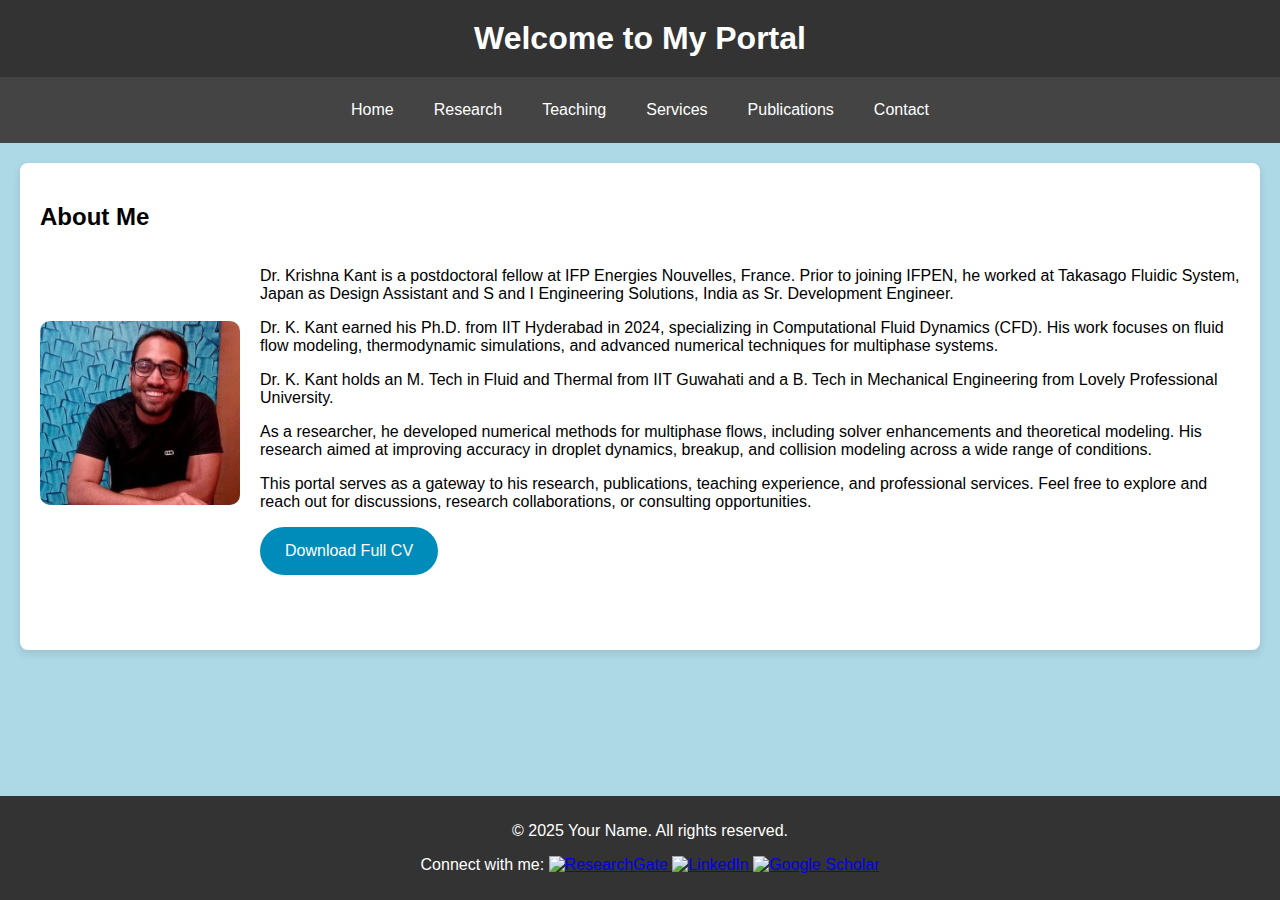
==== index.html @ b92d0d98 "Update index.html" ====
<!DOCTYPE html>
<html lang="en">
<head>
    <meta charset="UTF-8">
    <meta name="viewport" content="width=device-width, initial-scale=1.0">
    <title>Dr. Krishna Kant - HOME</title>
    <style>
        body {
            font-family: Arial, sans-serif;
            margin: 0;
            padding: 0;
            box-sizing: border-box;
            background-color: lightblue;
        }

        header {
            background-color: #333;
            color: white;
            text-align: center;
            padding: 20px;
        }

        h1 {
            margin: 0;
        }

        nav {
            background-color: #444;
            display: flex;
            justify-content: center;
            padding: 10px;
        }

        nav a {
            color: white;
            text-decoration: none;
            padding: 14px 20px;
            font-size: 16px;
            transition: background-color 0.3s;
        }

        nav a:hover {
            background-color: #575757;
        }

        section {
            padding: 20px;
            margin: 20px;
            border-radius: 8px;
            background-color: #fff;
            box-shadow: 0 4px 8px rgba(0, 0, 0, 0.1);
            padding-bottom: 75px; /* Adjust to match footer height */
        }

        .section-button {
            background-color: #008CBA;
            color: white;
            border: none;
            padding: 15px 25px;
            text-align: center;
            text-decoration: none;
            display: inline-block;
            font-size: 16px;
            border-radius: 50px;
            transition: all 0.3s ease;
            cursor: pointer;
        }

        .section-button:hover {
            background-color: #005f73;
            transform: scale(1.1);
        }

        footer {
            background-color: #333;
            color: white;
            text-align: center;
            padding: 10px;
            position: fixed;
            width: 100%;
            bottom: 0;
        }
    </style>
</head>
<body>

<header>
    <h1>Welcome to My Portal</h1>
</header>

<nav>
    <a href="index.html">Home</a>
    <a href="research.html">Research</a>
    <a href="teaching.html">Teaching</a>
    <a href="services.html">Services</a>
    <a href="publications.html">Publications</a>
    <a href="contact.html">Contact</a>
</nav>

<section id="home">
    <h2>About Me</h2>
    <div style="display: flex; align-items: center; gap: 20px;">
        <img src="myProfile.jpg" alt="Dr. Krishna Kant" style="width: 200px; height: auto; border-radius: 10px;">
        <div>
            <p>Dr. Krishna Kant is a postdoctoral fellow at IFP Energies Nouvelles, France. Prior to joining IFPEN, he worked at Takasago Fluidic System, Japan as Design Assistant and S and I Engineering Solutions, India as Sr. Development Engineer.</p>
            <p>Dr. K. Kant earned his Ph.D. from IIT Hyderabad in 2024, specializing in Computational Fluid Dynamics (CFD). His work focuses on fluid flow modeling, thermodynamic simulations, and advanced numerical techniques for multiphase systems.</p>
            <p>Dr. K. Kant holds an M. Tech in Fluid and Thermal from IIT Guwahati and a B. Tech in Mechanical Engineering from Lovely Professional University.</p>
            <p>As a researcher, he developed numerical methods for multiphase flows, including solver enhancements and theoretical modeling. His research aimed at improving accuracy in droplet dynamics, breakup, and collision modeling across a wide range of conditions.</p>
            <p>This portal serves as a gateway to his research, publications, teaching experience, and professional services. Feel free to explore and reach out for discussions, research collaborations, or consulting opportunities.</p>
            <a href="KKant_Resume_2025.pdf" download="Dr_Krishna_Kant_CV.pdf">
                <button class="section-button">Download Full CV</button>
            </a>
        </div>
    </div>
</section>

<footer>
    <p>&copy; 2025 Your Name. All rights reserved.</p>
    <p>
        Connect with me: 
        <a href="https://www.researchgate.net/profile/Krishna-Kant-6?ev=hdr_xprf" target="_blank">
            <img src="icons/researchgate.png" alt="ResearchGate" width="20">
        </a>
        <a href="https://www.linkedin.com/in/krishna-kant-9780a0172/" target="_blank">
            <img src="icons/linkedin.png" alt="LinkedIn" width="20">
        </a>
        <a href="https://scholar.google.fr/citations?user=idBs0TcAAAAJ&hl=en" target="_blank">
            <img src="icons/google-scholar.png" alt="Google Scholar" width="20">
        </a>
    </p>
</footer>

</body>
</html>
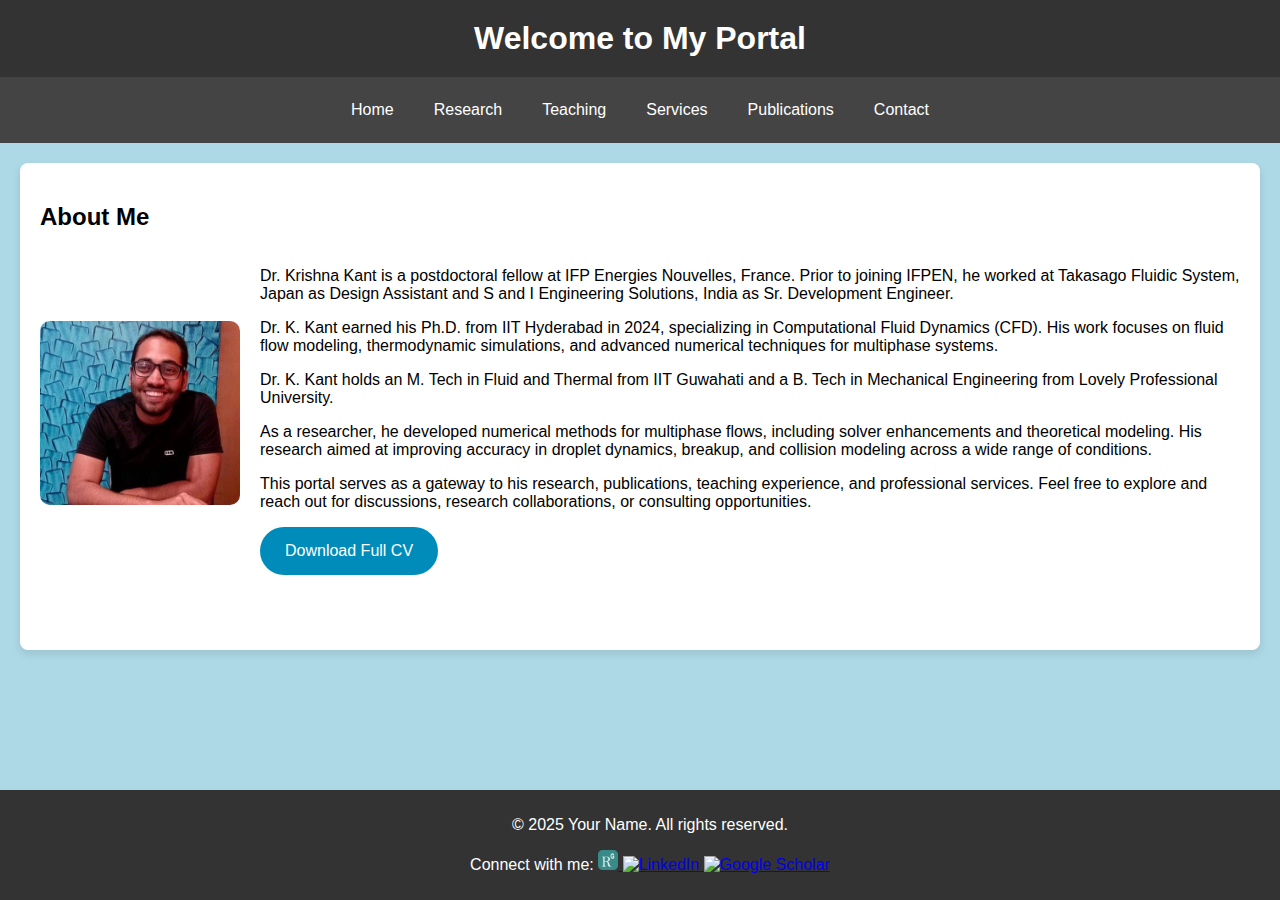
==== commit db630cfd: "Update index.html" ====
--- a/index.html
+++ b/index.html
@@ -119,7 +119,7 @@
     <p>
         Connect with me: 
         <a href="https://www.researchgate.net/profile/Krishna-Kant-6?ev=hdr_xprf" target="_blank">
-            <img src="icons/researchgate.png" alt="ResearchGate" width="20">
+            <img src="Logo_Researchgate-800x800.png" alt="ResearchGate" width="20">
         </a>
         <a href="https://www.linkedin.com/in/krishna-kant-9780a0172/" target="_blank">
             <img src="icons/linkedin.png" alt="LinkedIn" width="20">
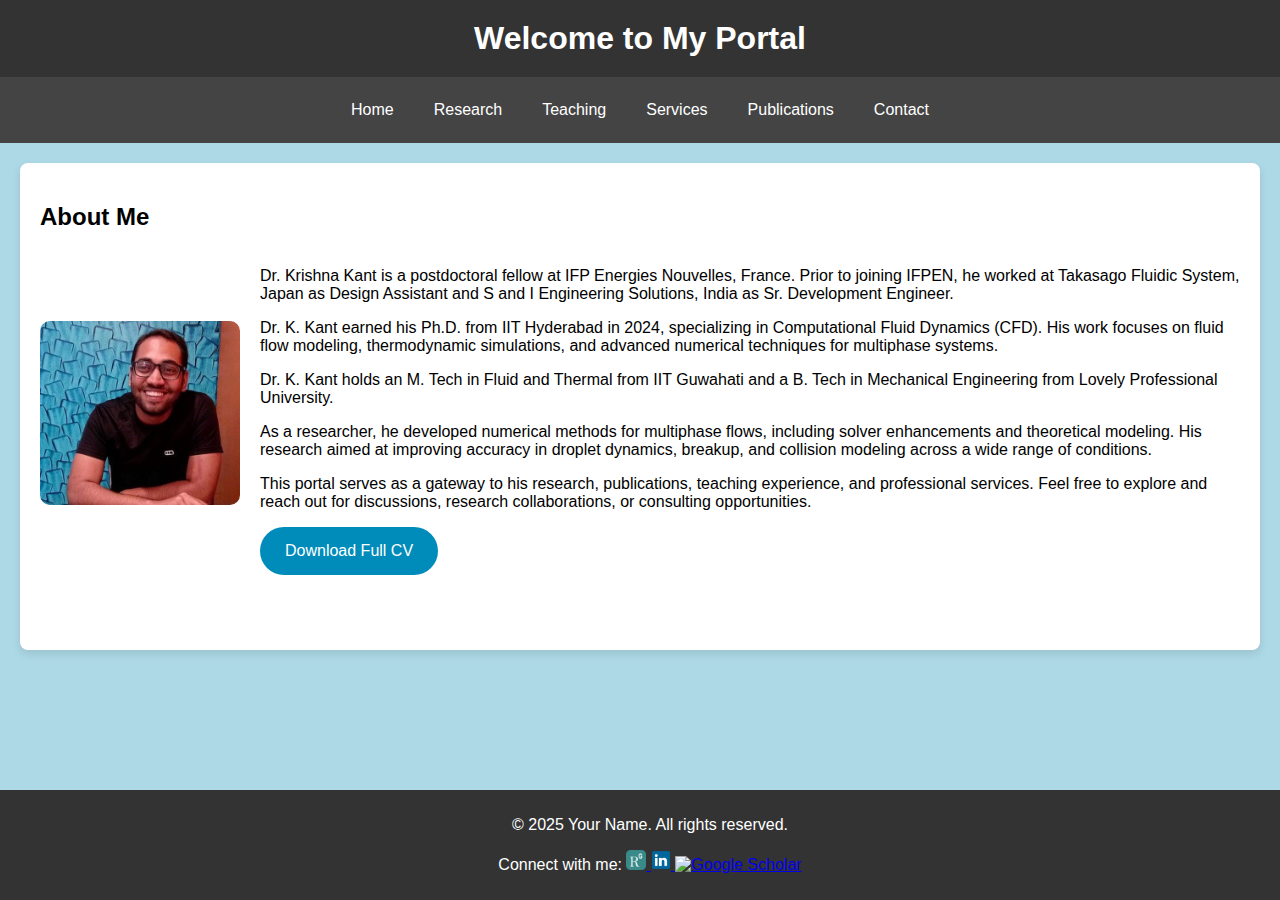
==== commit 988701ed: "Update index.html" ====
--- a/index.html
+++ b/index.html
@@ -122,7 +122,7 @@
             <img src="Logo_Researchgate-800x800.png" alt="ResearchGate" width="20">
         </a>
         <a href="https://www.linkedin.com/in/krishna-kant-9780a0172/" target="_blank">
-            <img src="icons/linkedin.png" alt="LinkedIn" width="20">
+            <img src="logo-linkedin-icon-4096.png" alt="LinkedIn" width="20">
         </a>
         <a href="https://scholar.google.fr/citations?user=idBs0TcAAAAJ&hl=en" target="_blank">
             <img src="icons/google-scholar.png" alt="Google Scholar" width="20">
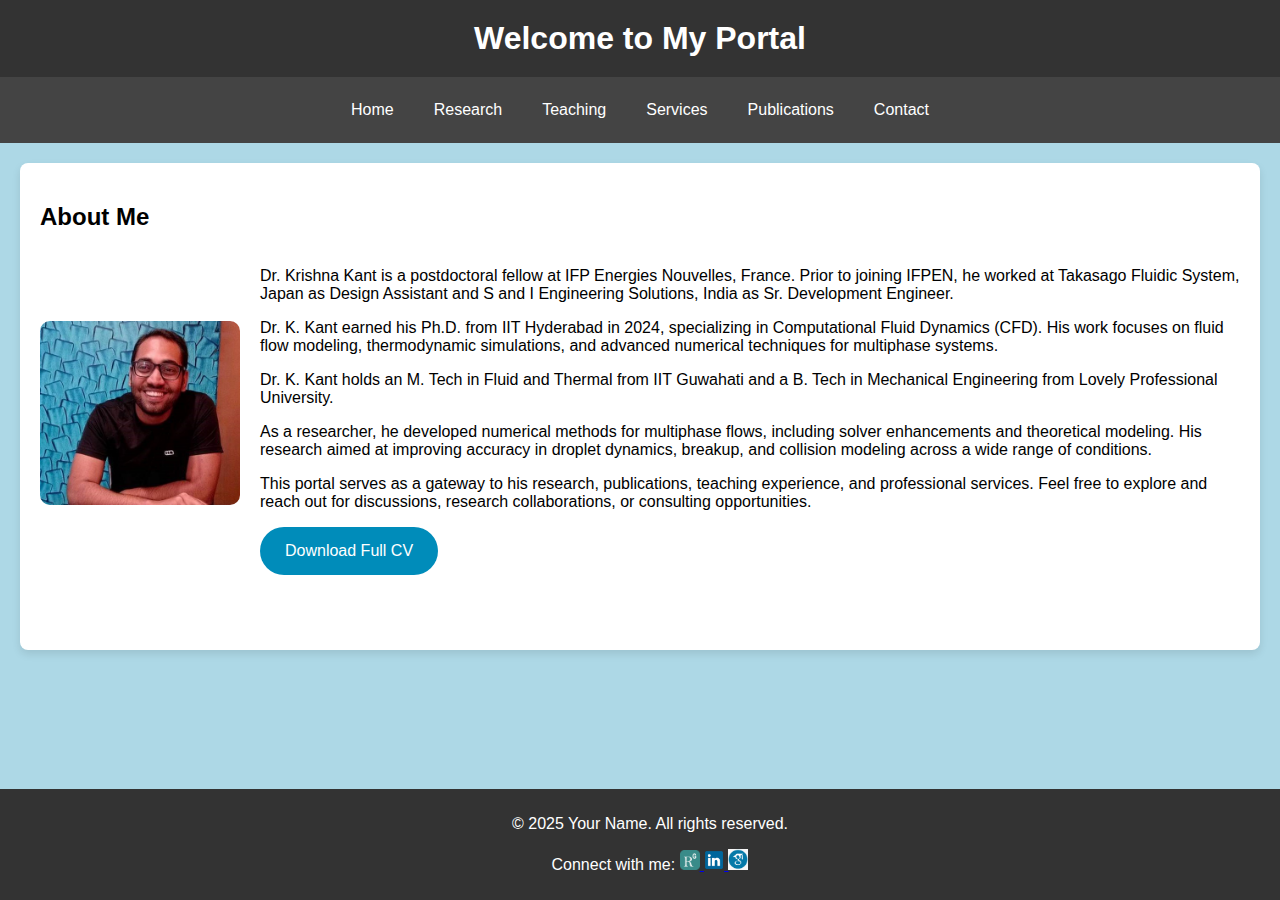
==== commit 9c5e5861: "Update index.html" ====
--- a/index.html
+++ b/index.html
@@ -125,7 +125,7 @@
             <img src="logo-linkedin-icon-4096.png" alt="LinkedIn" width="20">
         </a>
         <a href="https://scholar.google.fr/citations?user=idBs0TcAAAAJ&hl=en" target="_blank">
-            <img src="icons/google-scholar.png" alt="Google Scholar" width="20">
+            <img src="369-3690860_google-scholar-icon-google-scholar-logo-hd-png.png" alt="Google Scholar" width="20">
         </a>
     </p>
 </footer>
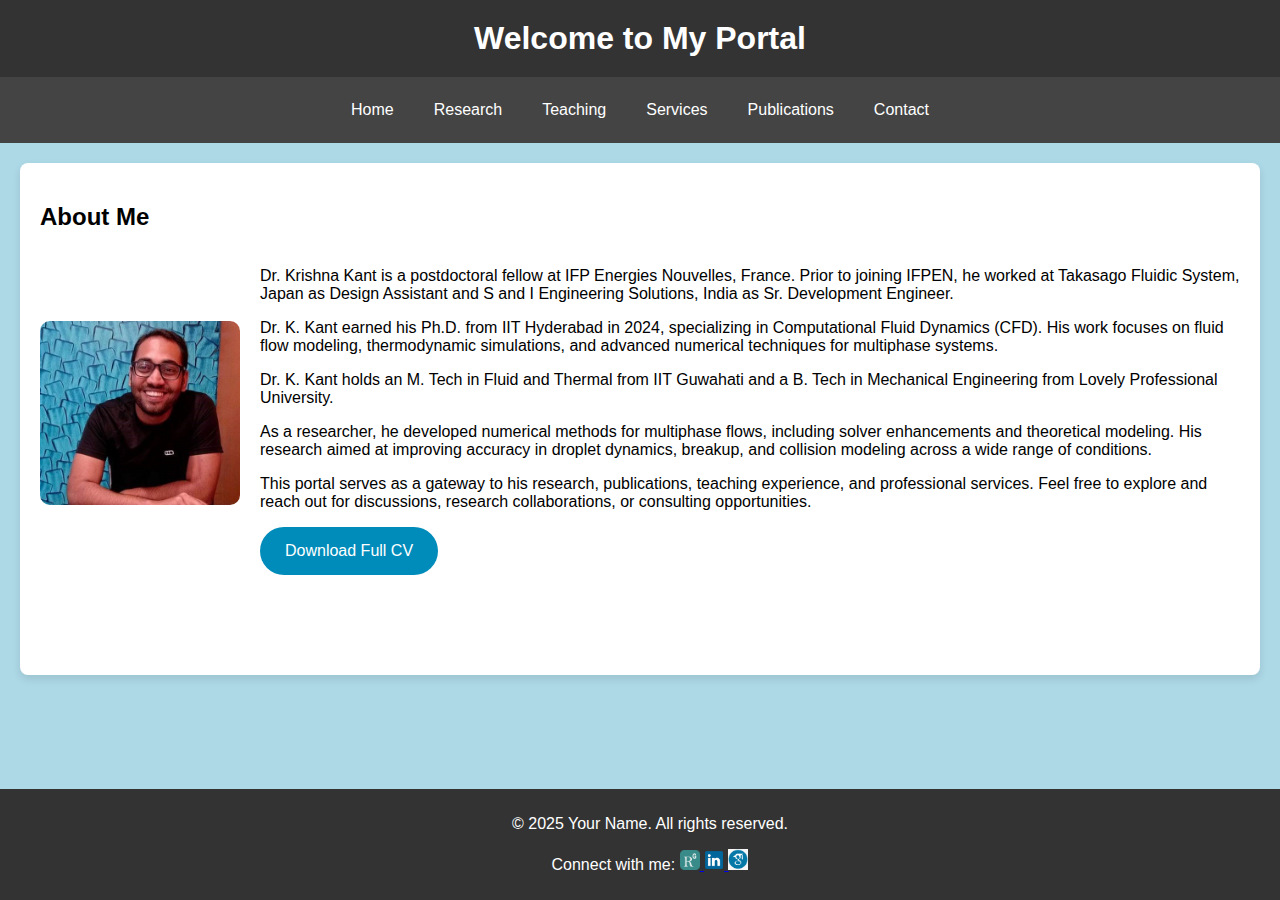
==== commit 3ec692ea: "Update index.html" ====
--- a/index.html
+++ b/index.html
@@ -49,7 +49,7 @@
             border-radius: 8px;
             background-color: #fff;
             box-shadow: 0 4px 8px rgba(0, 0, 0, 0.1);
-            padding-bottom: 75px; /* Adjust to match footer height */
+            padding-bottom: 100px; /* Adjust to match footer height */
         }
 
         .section-button {
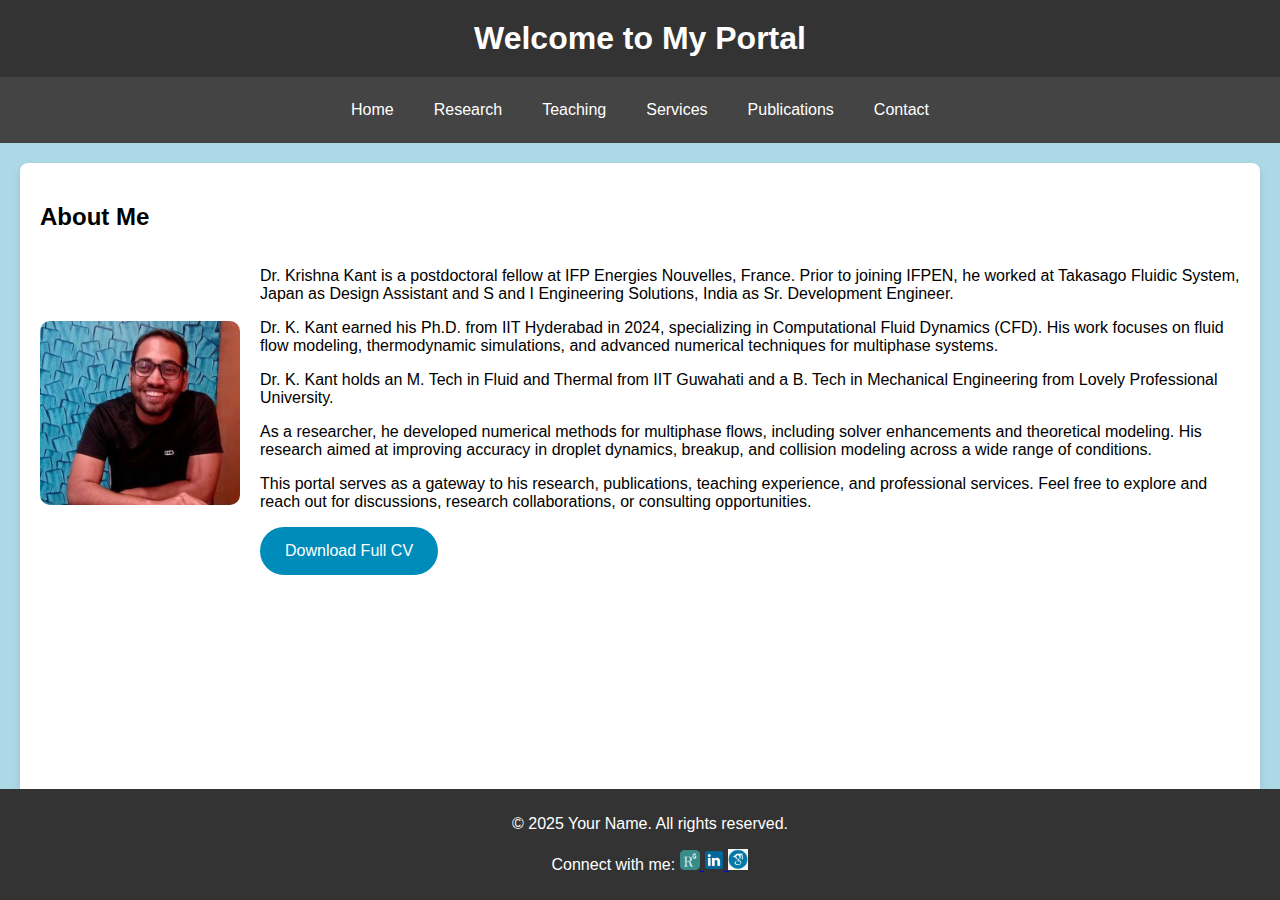
==== commit 27100611: "Update index.html" ====
--- a/index.html
+++ b/index.html
@@ -49,7 +49,7 @@
             border-radius: 8px;
             background-color: #fff;
             box-shadow: 0 4px 8px rgba(0, 0, 0, 0.1);
-            padding-bottom: 100px; /* Adjust to match footer height */
+            padding-bottom: 300px; /* Adjust to match footer height */
         }
 
         .section-button {
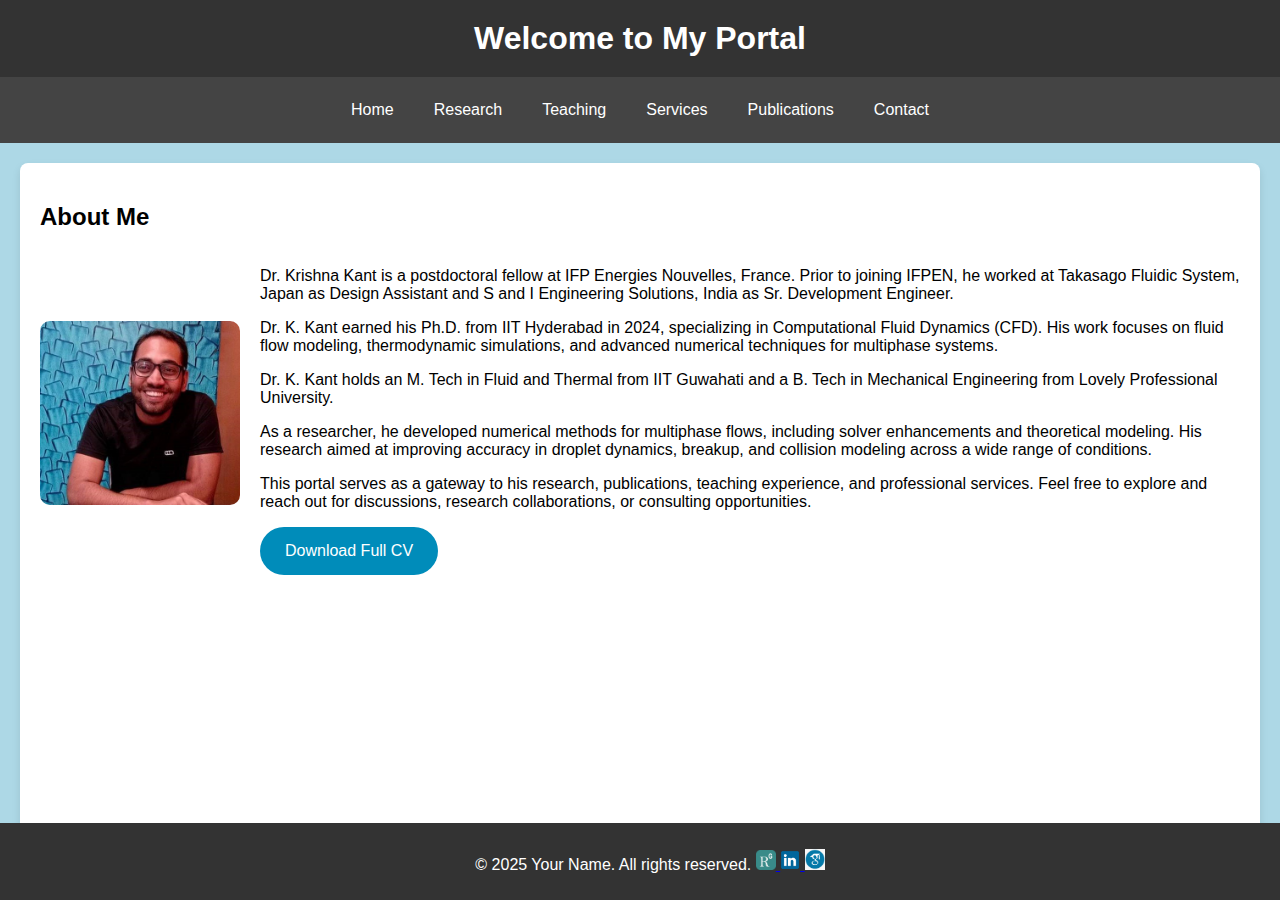
==== commit b54e33b5: "Update index.html" ====
--- a/index.html
+++ b/index.html
@@ -115,9 +115,7 @@
 </section>
 
 <footer>
-    <p>&copy; 2025 Your Name. All rights reserved.</p>
-    <p>
-        Connect with me: 
+    <p>&copy; 2025 Your Name. All rights reserved. 
         <a href="https://www.researchgate.net/profile/Krishna-Kant-6?ev=hdr_xprf" target="_blank">
             <img src="Logo_Researchgate-800x800.png" alt="ResearchGate" width="20">
         </a>
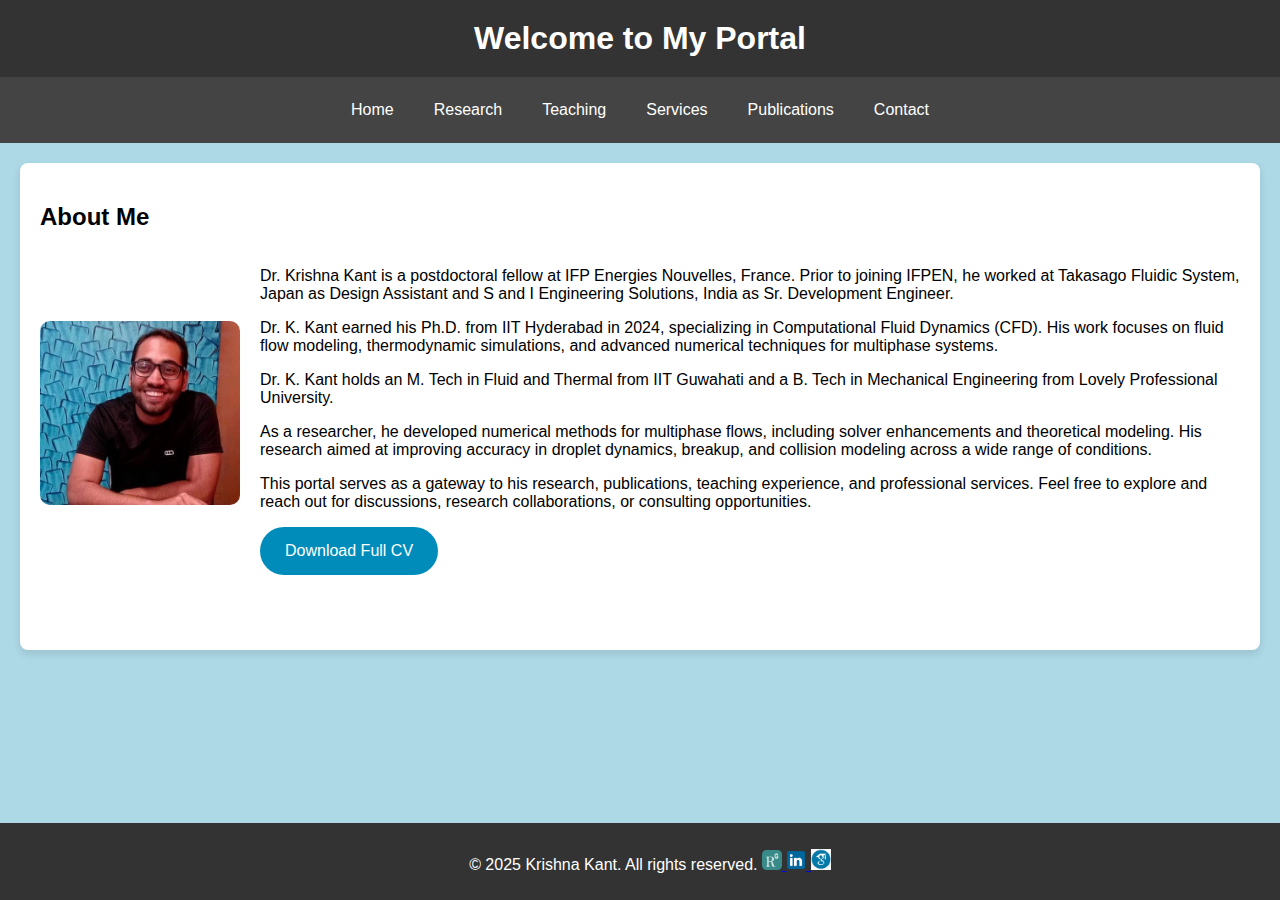
==== commit f2991bbe: "Update index.html" ====
--- a/index.html
+++ b/index.html
@@ -49,7 +49,7 @@
             border-radius: 8px;
             background-color: #fff;
             box-shadow: 0 4px 8px rgba(0, 0, 0, 0.1);
-            padding-bottom: 300px; /* Adjust to match footer height */
+            padding-bottom: 75px; /* Adjust to match footer height */
         }
 
         .section-button {
@@ -115,7 +115,7 @@
 </section>
 
 <footer>
-    <p>&copy; 2025 Your Name. All rights reserved. 
+    <p>&copy; 2025 Krishna Kant. All rights reserved. 
         <a href="https://www.researchgate.net/profile/Krishna-Kant-6?ev=hdr_xprf" target="_blank">
             <img src="Logo_Researchgate-800x800.png" alt="ResearchGate" width="20">
         </a>
